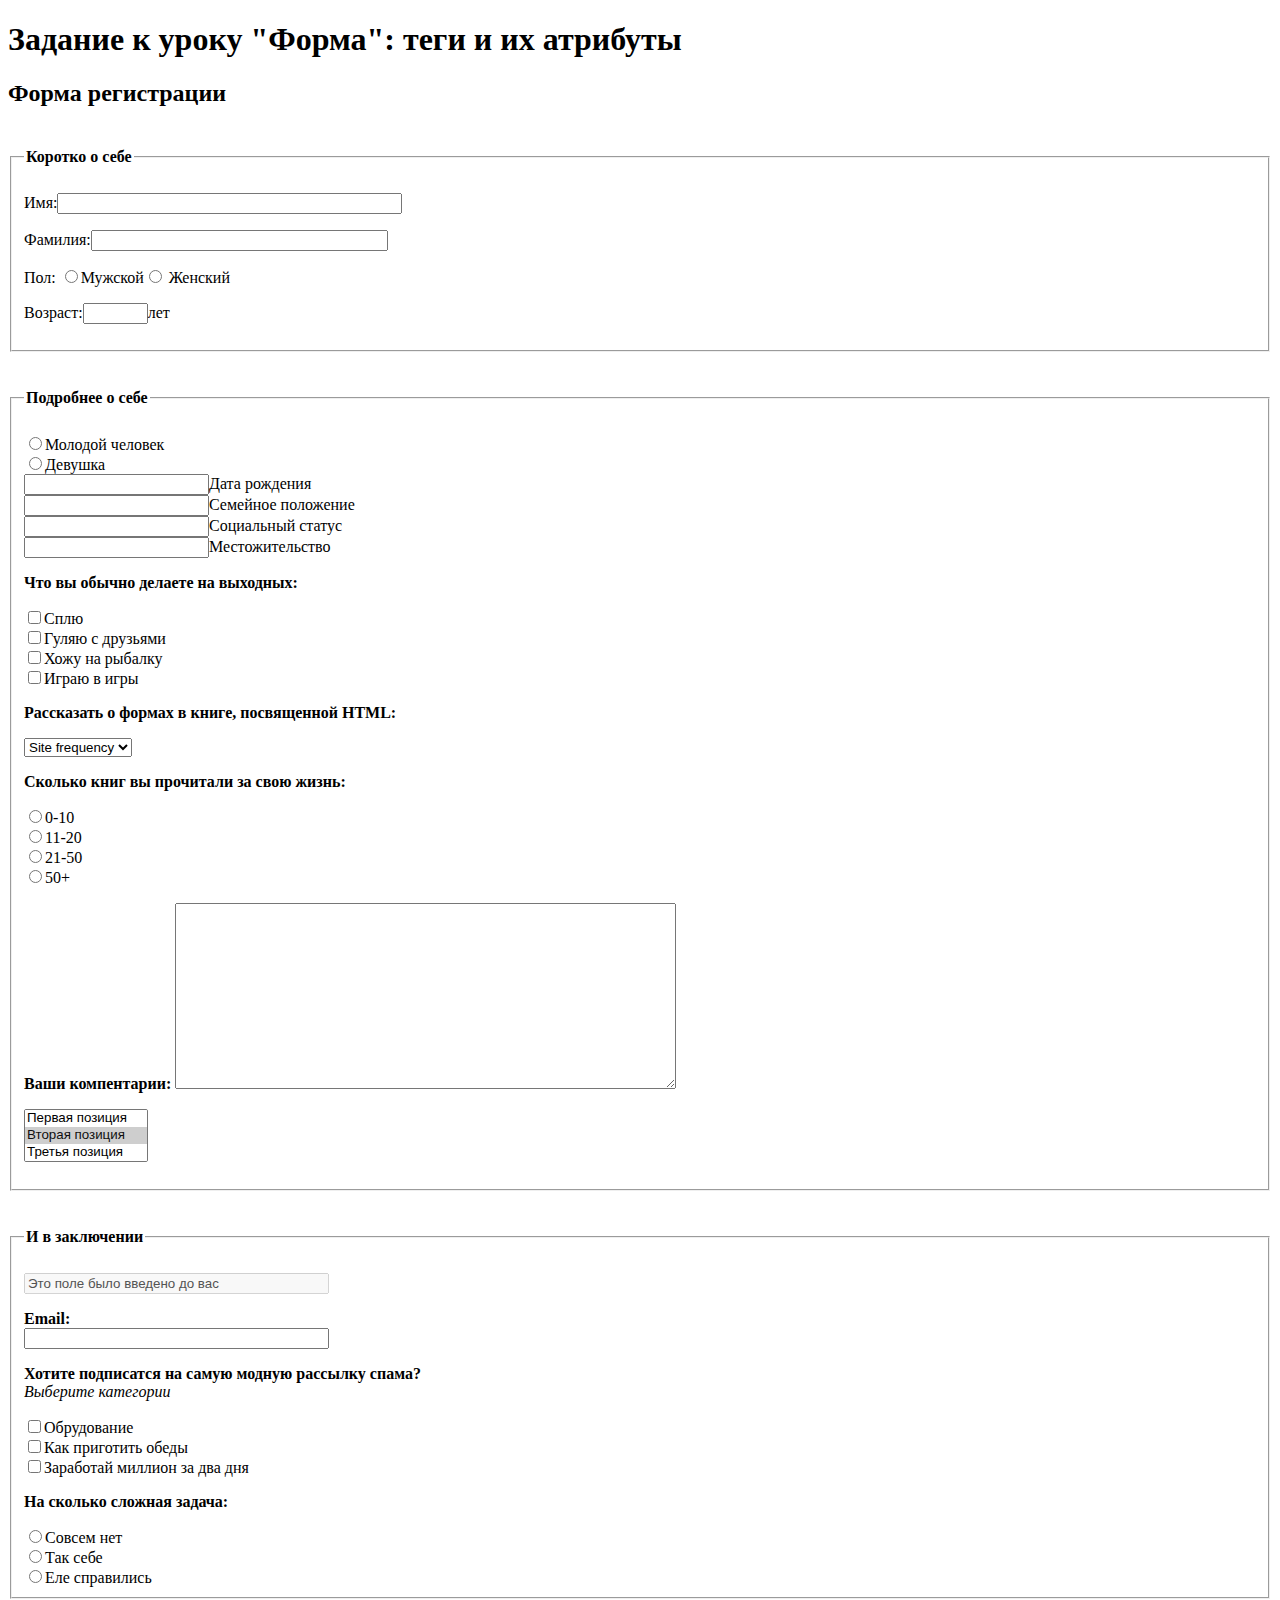
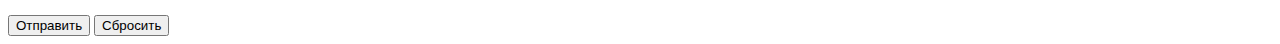
==== geekhub/leson-3/index.html @ fe80d20a "Homework for leson number 3" ====
<!DOCTYPE html PUBLIC "-//W3C//DTD XHTML 1.0 Strict//EN" "http://www.w3.org/TR/xhtml1/DTD/xhtml1-strict.dtd">
<html xmlns="http://www.w3.org/1999/xhtml">
<meta charset="utf-8">
<head>
<title>Задание по уроку №3</title>
<body>
<h1>Задание к уроку "Форма": теги и их атрибуты</h1>
<h2>Форма регистрации</h2>
<form action="mailto:rdn.brothers@gmail.com">
<fieldset><legend><h4>Коротко о себе</h4></legend>
<label for="name1">Имя:</label><input type="text" size="40" id="name1" name="name1">
<p><label>Фамилия:<input type="text" size="34"></label></p>
Пол: <input type="radio" name="gender" value="Male">Мужской<input type="radio" name="gender" value="Female"> Женский
<p>
<label>Возраст:<input type="text" size="5"></label>лет
</p>
</fieldset>
<p>
<fieldset><legend><h4>Подробнее о себе</h4></legend>
<input type="radio" name="gender2" value="Male2">Молодой человек <br/>
<input type="radio" name="gender2" value="Female2">Девушка <br/>

<input type="text">Дата рождения <br/>
<input type="text">Семейное положение <br/>
<input type="text">Социальный статус <br/>
<input type="text">Местожительство<br/>
<p>
<strong>Что вы обычно делаете на выходных:</strong>
</p>
<input type="checkbox" value="About">Сплю <br/>
<input type="checkbox" value="About">Гуляю с друзьями <br/>
<input type="checkbox" value="About">Хожу на рыбалку <br/>
<input type="checkbox" value="About">Играю в игры <br/>
<p>
<strong>Рассказать о формах в книге, посвященной HTML:</strong>
</p>

<select size="1">
<option name="Opt1" selected="selected">Site frequency</option>
<option name="Opt2">Tags</option>
<option name="Opt3">Atributes</option>
</select>

<p><strong>Сколько книг вы прочитали за свою жизнь:</strong></p>

<input type="radio" name="books" value="0-10">0-10<br/>
<input type="radio" name="books" value="11-20">11-20<br/>
<input type="radio" name="books" value="21-50">21-50<br/>
<input type="radio" name="books" value="50+">50+
<p>
<strong>Ваши компентарии:</strong>
<textarea name="comment" cols="60" rows="12"></textarea>
</p>
<p>
<select size="3">
	<option name="opt4"> Первая позиция
    <option name="opt5" selected="selected"> Вторая позиция
    <option name="opt6"> Третья позиция
    <option name="opt7"> Четвёртая позиция
    <option name="opt8"> Пятая позиция
</select>
</p>
</fieldset>
</p>
<p>
<fieldset><legend><h4>И в заключении</h4></legend>
<input type="text" disabled="disabled" value="Это поле было введено до вас" size="35">


<p><label for="Email"><strong>Email:</strong><br/></label><input type="text" size="35" id="Email" Email="Email1"></p>





<p><strong>Хотите подписатся на самую модную рассылку спама?</strong><br/><em>Выберите категории</em></p>
<input type="checkbox" value="Spam">Обрудование <br/>
<input type="checkbox" value="Spam">Как приготить обеды <br/>
<input type="checkbox" value="Spam">Заработай миллион за два дня
<p><strong>На сколько сложная задача:</strong></p>
<input type="radio" name="Task1">Совсем нет<br/>
<input type="radio" name="Task2">Так себе<br/>
<input type="radio" name="Task3">Еле справились
</fieldset>
</p>
<input type="submit" value="Отправить"> <input type="reset" value="Сбросить">
</form>

</body>
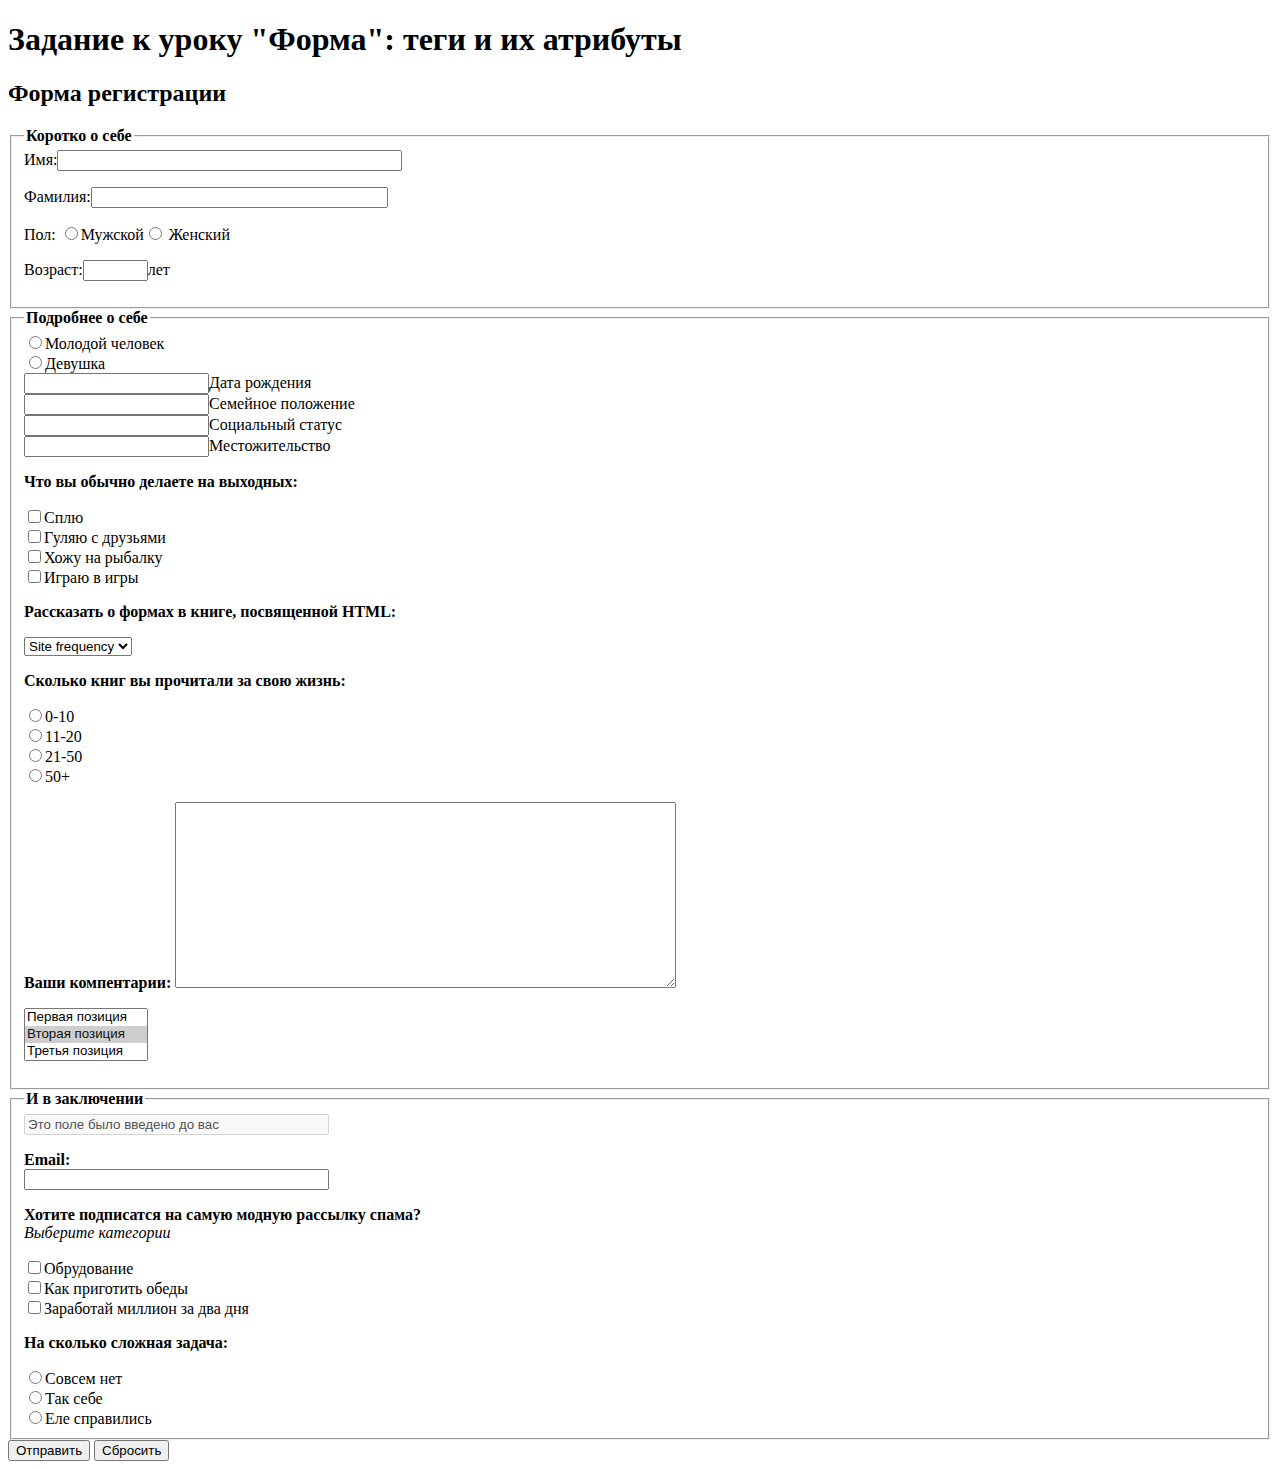
==== commit 291b3d85: "fixed some problems)" ====
--- a/geekhub/leson-3/index.html
+++ b/geekhub/leson-3/index.html
@@ -6,84 +6,84 @@
 <body>
 <h1>Задание к уроку "Форма": теги и их атрибуты</h1>
 <h2>Форма регистрации</h2>
-<form action="mailto:rdn.brothers@gmail.com">
-<fieldset><legend><h4>Коротко о себе</h4></legend>
-<label for="name1">Имя:</label><input type="text" size="40" id="name1" name="name1">
-<p><label>Фамилия:<input type="text" size="34"></label></p>
-Пол: <input type="radio" name="gender" value="Male">Мужской<input type="radio" name="gender" value="Female"> Женский
+<form action="mailto:rdn.brothers@gmail.com" method="get">
+<fieldset><legend><strong>Коротко о себе</strong></legend>
+<label for="name1">Имя:</label><input type="text" maxlength="16" size="40" id="name1" name="name1"/>
+<p><label>Фамилия:<input type="text" name="secondname" id="secondname" maxlength="16" size="34"></label></p>
+Пол: <input type="radio" name="gender" id="gender" value="Male"/>Мужской<input type="radio" name="gender" id="gender1" value="Female"/> Женский
 <p>
-<label>Возраст:<input type="text" size="5"></label>лет
+<label>Возраст:<input type="text" name="age" id="age" size="5"/></label>лет
 </p>
 </fieldset>
-<p>
-<fieldset><legend><h4>Подробнее о себе</h4></legend>
-<input type="radio" name="gender2" value="Male2">Молодой человек <br/>
-<input type="radio" name="gender2" value="Female2">Девушка <br/>
 
-<input type="text">Дата рождения <br/>
-<input type="text">Семейное положение <br/>
-<input type="text">Социальный статус <br/>
-<input type="text">Местожительство<br/>
+<fieldset><legend><strong>Подробнее о себе</strong></legend>
+<input type="radio" name="gender2" id="gender2" value="Male2"/>Молодой человек <br/>
+<input type="radio" name="gender2" id="gender2-2" value="Female2"/>Девушка <br/>
+
+<input type="text" name="dateofbirth" id="dateofbirth"/>Дата рождения <br/>
+<input type="text" name="familystatus" id="familystatus"/>Семейное положение <br/>
+<input type="text" name="socialstatus" id="socialstatus"/>Социальный статус <br/>
+<input type="text" name="home" id="home"/>Местожительство<br/>
 <p>
 <strong>Что вы обычно делаете на выходных:</strong>
 </p>
-<input type="checkbox" value="About">Сплю <br/>
-<input type="checkbox" value="About">Гуляю с друзьями <br/>
-<input type="checkbox" value="About">Хожу на рыбалку <br/>
-<input type="checkbox" value="About">Играю в игры <br/>
+<input type="checkbox" name="sleep" id="sleep" value="About"/>Сплю <br/>
+<input type="checkbox" name="friends" id="friends" value="About"/>Гуляю с друзьями <br/>
+<input type="checkbox" name="fishing" id="fishing" value="About"/>Хожу на рыбалку <br/>
+<input type="checkbox" name="games" id="games" value="About"/>Играю в игры <br/>
 <p>
 <strong>Рассказать о формах в книге, посвященной HTML:</strong>
 </p>
 
-<select size="1">
-<option name="Opt1" selected="selected">Site frequency</option>
-<option name="Opt2">Tags</option>
-<option name="Opt3">Atributes</option>
+<select name="htmlbook">
+<option name="opt1" selected="selected" value="site">Site frequency</option>
+<option name="opt2" value="tags">Tags</option>
+<option name="opt3" value="atributes">Atributes</option>
 </select>
 
 <p><strong>Сколько книг вы прочитали за свою жизнь:</strong></p>
 
-<input type="radio" name="books" value="0-10">0-10<br/>
-<input type="radio" name="books" value="11-20">11-20<br/>
-<input type="radio" name="books" value="21-50">21-50<br/>
-<input type="radio" name="books" value="50+">50+
+<input type="radio" name="books" id="0-10" value="0-10"/>0-10<br/>
+<input type="radio" name="books" id="11-20" value="11-20"/>11-20<br/>
+<input type="radio" name="books" id="21-50" value="21-50"/>21-50<br/>
+<input type="radio" name="books" id="50" value="50+"/>50+
 <p>
 <strong>Ваши компентарии:</strong>
 <textarea name="comment" cols="60" rows="12"></textarea>
 </p>
 <p>
-<select size="3">
-	<option name="opt4"> Первая позиция
-    <option name="opt5" selected="selected"> Вторая позиция
-    <option name="opt6"> Третья позиция
-    <option name="opt7"> Четвёртая позиция
-    <option name="opt8"> Пятая позиция
+<select size="3" name="positions">
+	<option name="opt4" value="first"> Первая позиция
+    <option name="opt5" value="second" selected="selected"> Вторая позиция
+    <option name="opt6" value="third"> Третья позиция
+    <option name="opt7" value="fourth"> Четвёртая позиция
+    <option name="opt8" value="fifth"> Пятая позиция
 </select>
 </p>
 </fieldset>
-</p>
-<p>
-<fieldset><legend><h4>И в заключении</h4></legend>
-<input type="text" disabled="disabled" value="Это поле было введено до вас" size="35">
 
 
-<p><label for="Email"><strong>Email:</strong><br/></label><input type="text" size="35" id="Email" Email="Email1"></p>
+<fieldset><legend><strong>И в заключении</strong></legend>
+<input type="text" name="disabledtxt" id="disabledtxt" disabled="disabled" value="Это поле было введено до вас" size="35"/>
+
+
+<p><label for="Email"><strong>Email:</strong><br/></label><input type="text" name="Email" size="35" id="Email" Email="Email1"/></p>
 
 
 
 
 
 <p><strong>Хотите подписатся на самую модную рассылку спама?</strong><br/><em>Выберите категории</em></p>
-<input type="checkbox" value="Spam">Обрудование <br/>
-<input type="checkbox" value="Spam">Как приготить обеды <br/>
-<input type="checkbox" value="Spam">Заработай миллион за два дня
+<input type="checkbox" name="spam1" id="spam1" value="spam"/>Обрудование <br/>
+<input type="checkbox" name="spam2" id="spam2" value="spam"/>Как приготить обеды <br/>
+<input type="checkbox" name="spam3" id="spam3" value="spam"/>Заработай миллион за два дня
 <p><strong>На сколько сложная задача:</strong></p>
-<input type="radio" name="Task1">Совсем нет<br/>
-<input type="radio" name="Task2">Так себе<br/>
-<input type="radio" name="Task3">Еле справились
+<input type="radio" id="task1" name="task1"/>Совсем нет<br/>
+<input type="radio" id="task2" name="task2"/>Так себе<br/>
+<input type="radio" id="task3" name="task3"/>Еле справились
 </fieldset>
-</p>
-<input type="submit" value="Отправить"> <input type="reset" value="Сбросить">
+
+<input type="submit" value="Отправить"> <input type="reset" value="Сбросить"/>
 </form>
 
 </body>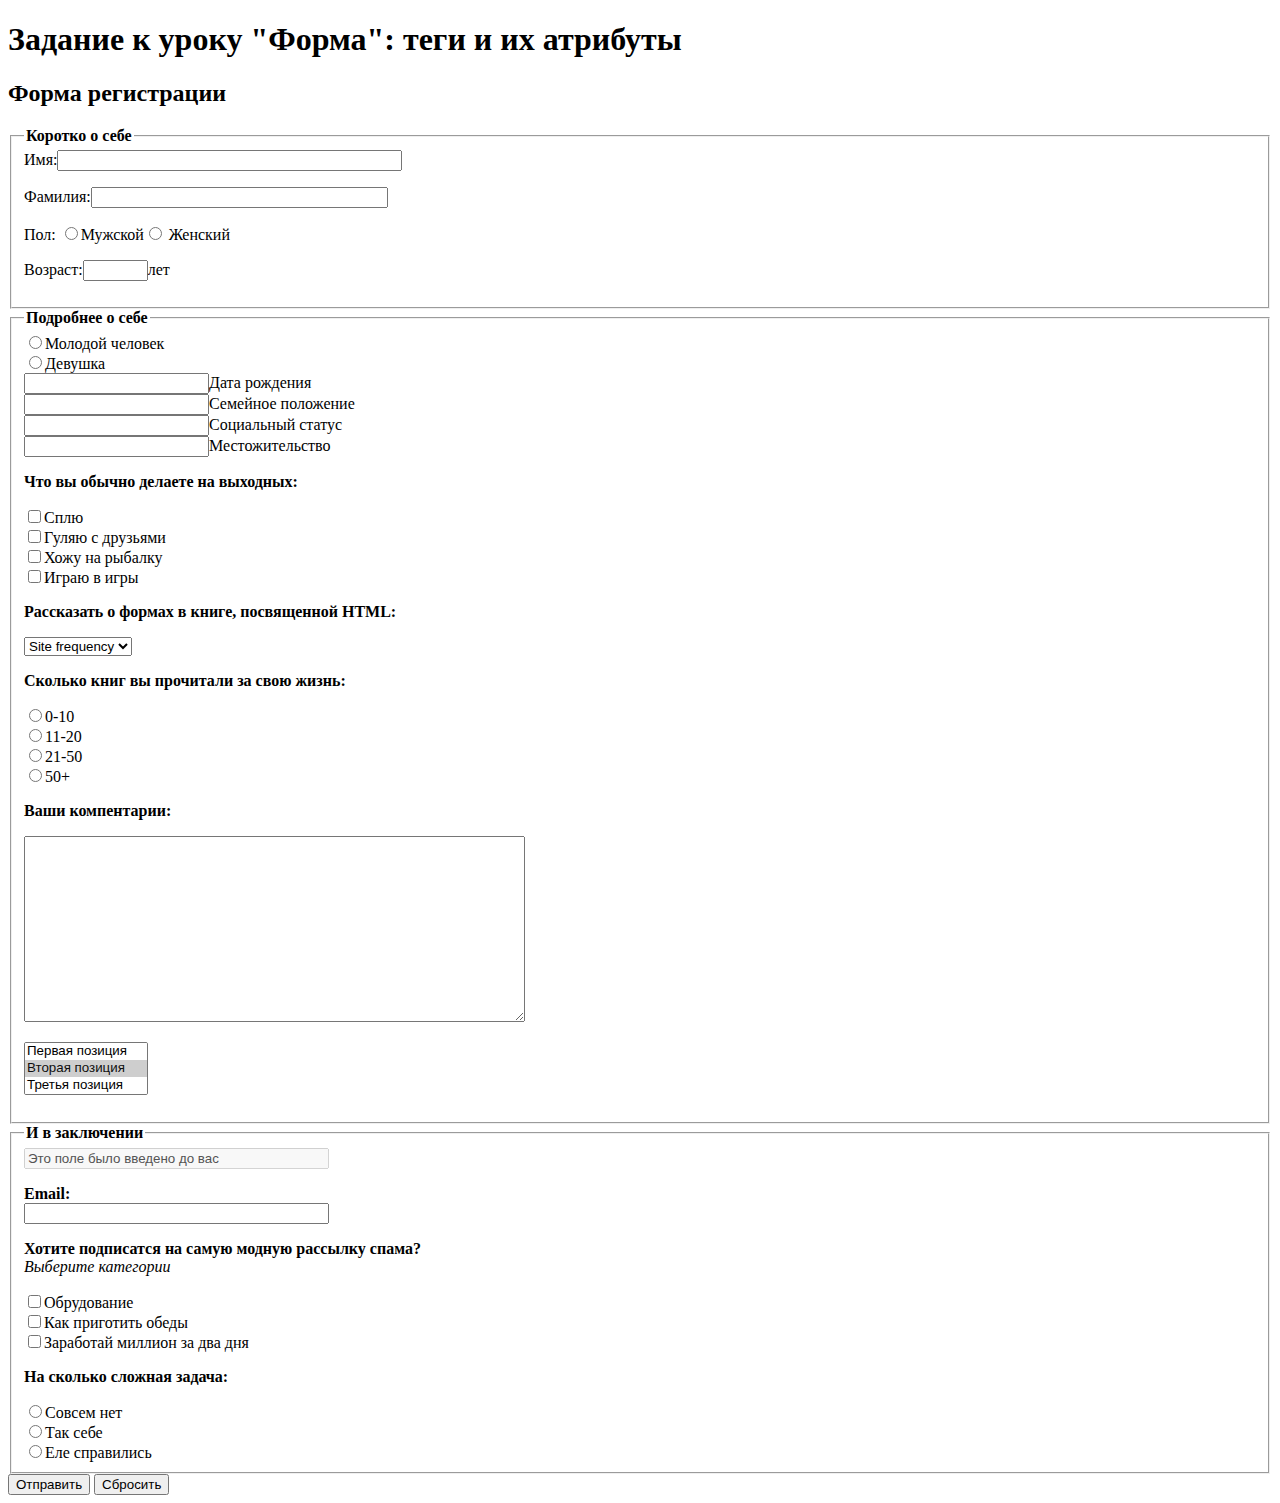
==== commit cb7c84f5: "fixed last radio btn" ====
--- a/geekhub/leson-3/index.html
+++ b/geekhub/leson-3/index.html
@@ -48,9 +48,9 @@
 <input type="radio" name="books" id="21-50" value="21-50"/>21-50<br/>
 <input type="radio" name="books" id="50" value="50+"/>50+
 <p>
-<strong>Ваши компентарии:</strong>
+<strong>Ваши компентарии:</strong></p>
 <textarea name="comment" cols="60" rows="12"></textarea>
-</p>
+
 <p>
 <select size="3" name="positions">
 	<option name="opt4" value="first"> Первая позиция
@@ -79,11 +79,11 @@
 <input type="checkbox" name="spam3" id="spam3" value="spam"/>Заработай миллион за два дня
 <p><strong>На сколько сложная задача:</strong></p>
 <input type="radio" id="task1" name="task1"/>Совсем нет<br/>
-<input type="radio" id="task2" name="task2"/>Так себе<br/>
-<input type="radio" id="task3" name="task3"/>Еле справились
+<input type="radio" id="task2" name="task1"/>Так себе<br/>
+<input type="radio" id="task3" name="task1"/>Еле справились
 </fieldset>
 
-<input type="submit" value="Отправить"> <input type="reset" value="Сбросить"/>
+<input type="submit" value="Отправить"/> <input type="reset" value="Сбросить"/>
 </form>
 
 </body>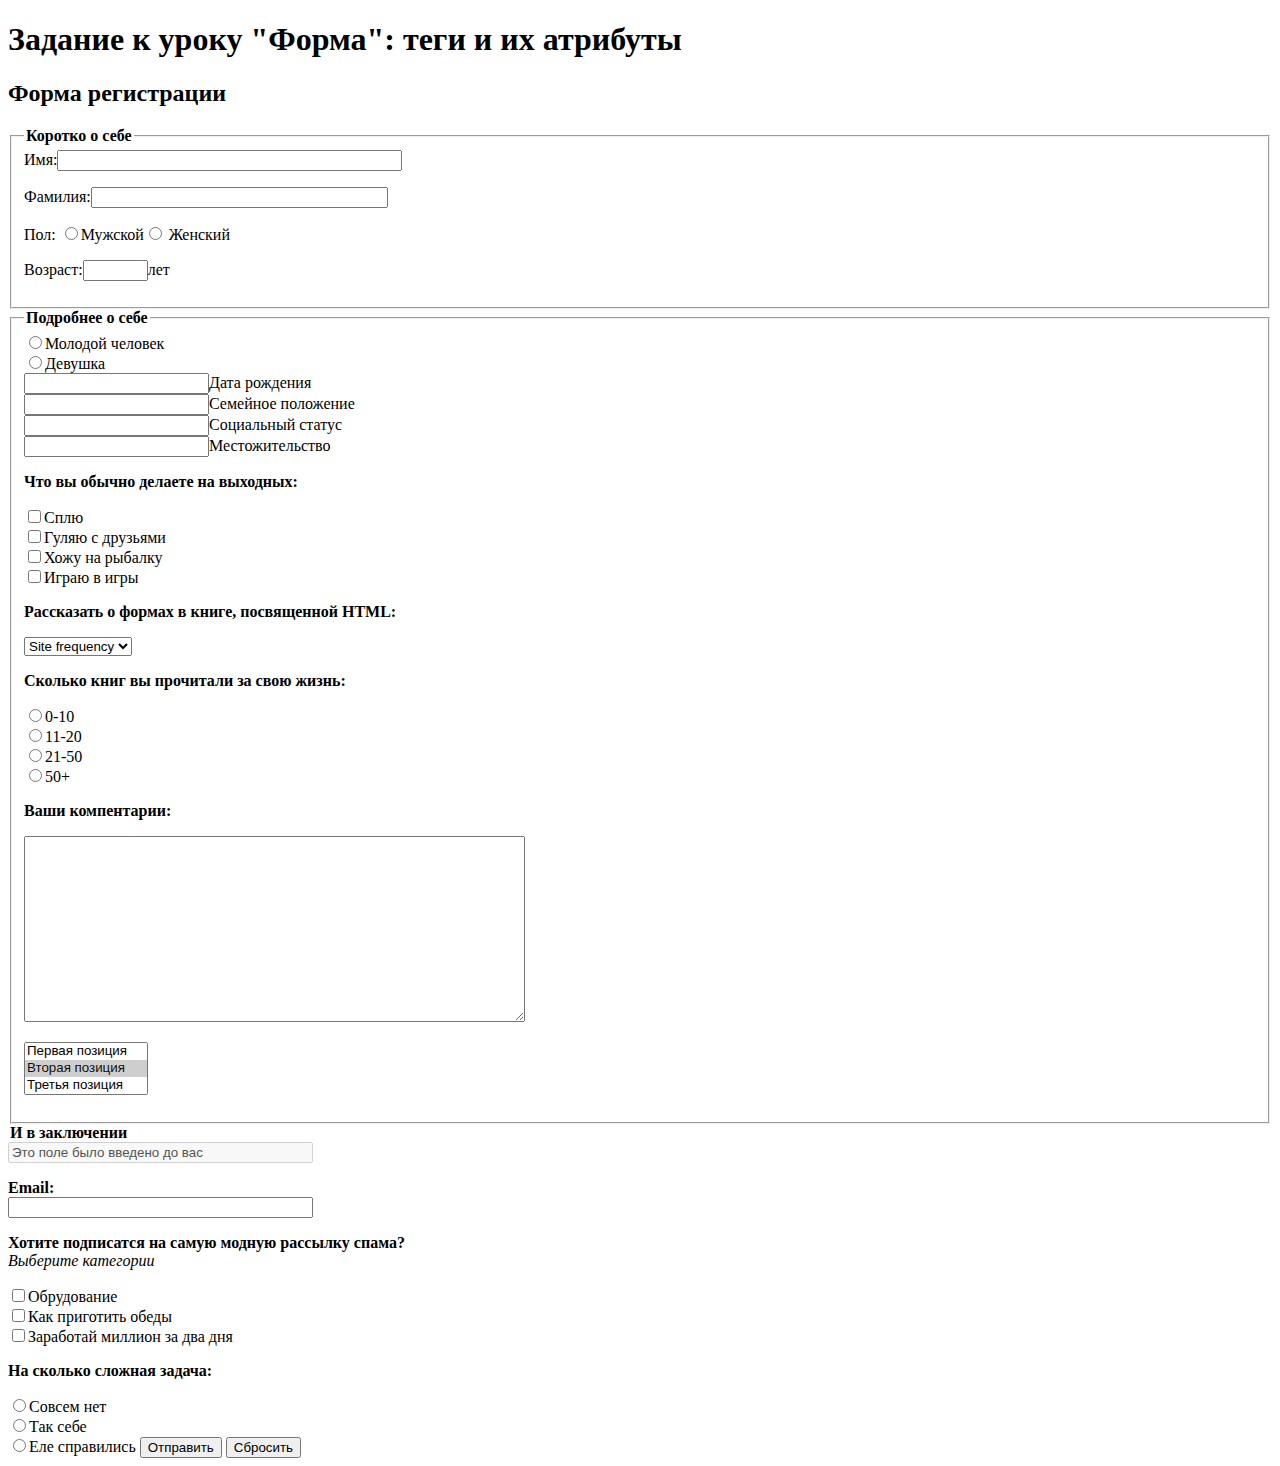
==== commit 9bd594af: "some changes" ====
--- a/geekhub/leson-3/index.html
+++ b/geekhub/leson-3/index.html
@@ -1,15 +1,16 @@
 <!DOCTYPE html PUBLIC "-//W3C//DTD XHTML 1.0 Strict//EN" "http://www.w3.org/TR/xhtml1/DTD/xhtml1-strict.dtd">
-<html xmlns="http://www.w3.org/1999/xhtml">
+<html xmlns="http://www.w3.org/1999/xhtml"/>
+<head>
 <meta charset="utf-8">
-<head>
 <title>Задание по уроку №3</title>
+</head>
 <body>
 <h1>Задание к уроку "Форма": теги и их атрибуты</h1>
 <h2>Форма регистрации</h2>
 <form action="mailto:rdn.brothers@gmail.com" method="get">
 <fieldset><legend><strong>Коротко о себе</strong></legend>
 <label for="name1">Имя:</label><input type="text" maxlength="16" size="40" id="name1" name="name1"/>
-<p><label>Фамилия:<input type="text" name="secondname" id="secondname" maxlength="16" size="34"></label></p>
+<p><label>Фамилия:<input type="text" name="secondname" id="secondname" maxlength="16" size="34"/></label></p>
 Пол: <input type="radio" name="gender" id="gender" value="Male"/>Мужской<input type="radio" name="gender" id="gender1" value="Female"/> Женский
 <p>
 <label>Возраст:<input type="text" name="age" id="age" size="5"/></label>лет
@@ -41,7 +42,8 @@
 <option name="opt3" value="atributes">Atributes</option>
 </select>
 
-<p><strong>Сколько книг вы прочитали за свою жизнь:</strong></p>
+<p><strong>Сколько книг вы прочитали за свою жизнь:
+</strong></p>
 
 <input type="radio" name="books" id="0-10" value="0-10"/>0-10<br/>
 <input type="radio" name="books" id="11-20" value="11-20"/>11-20<br/>
@@ -60,8 +62,7 @@
     <option name="opt8" value="fifth"> Пятая позиция
 </select>
 </p>
-</fieldset>
-
+</fieldset
 
 <fieldset><legend><strong>И в заключении</strong></legend>
 <input type="text" name="disabledtxt" id="disabledtxt" disabled="disabled" value="Это поле было введено до вас" size="35"/>
